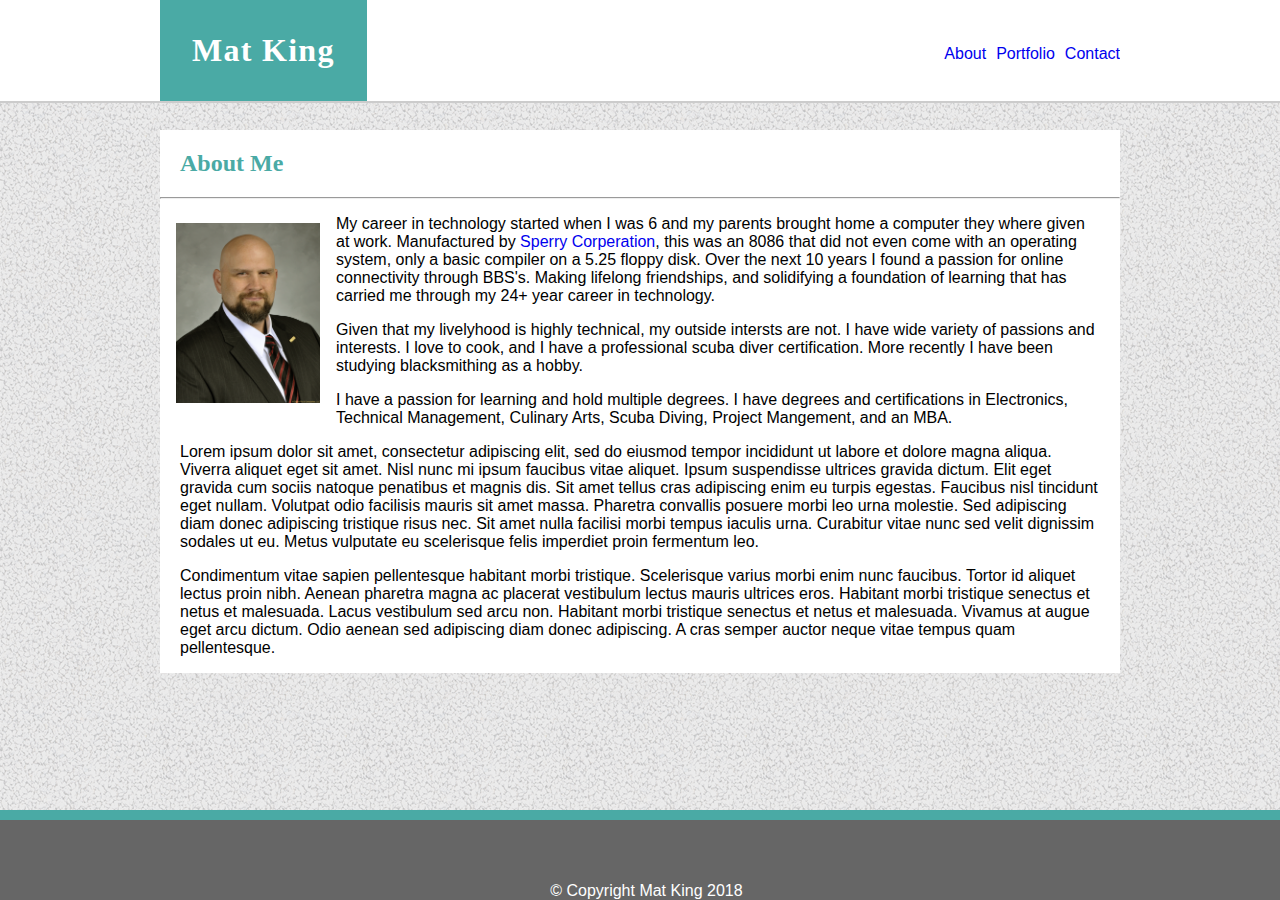
==== index.html @ 25542016 "Initial Load of Profile" ====
<!DOCTYPE html>
<html lang="en-us">

<head>
    <link rel="stylesheet" type="text/css" href="./assets/css/style.css">
    <meta charset="UTF-8">
    <title>My First Page</title>
</head>

<body> 
<header>
        <div class="innerBanner">
            <div class="nameBox">Mat King</div>
            <nav class="menuBox">
                <ul id="menu">
                    <li><a href="index.html">About</a></li>
                    <li><a href="portfolio.html">Portfolio</a></li>
                    <li><a href="contact.html">Contact</a></li>
                </ul>
            </nav>
        </div>

</header>
 
<section class="mainContainer">
    
    <div class="summary">
            <h2 class="greenText">About Me</h2>
            <hr>
            <div class="imageContainer">
                    <img src="./assets/images/profilepic.jpg" height="100%" width="100%">
            </div>
            <p>My career in technology started when I was 6 and my parents brought home a computer they where given at work.  Manufactured by <a href="https://en.wikipedia.org/wiki/Sperry_Corporation">Sperry Corperation</a>, this was an 8086 that did not even come with an operating system, only a basic compiler on a 5.25 floppy disk.  Over the next 10 years I found a passion for online connectivity through BBS's.  Making lifelong friendships, and solidifying a foundation of learning that has carried me through my 24+ year career in technology.</p>
            <p>Given that my livelyhood is highly technical, my outside intersts are not.  I have wide variety of passions and interests.  I love to cook, and I have a professional scuba diver certification. More recently I have been studying blacksmithing as a hobby.</p>
            <p>I have a passion for learning and hold multiple degrees.  I have degrees and certifications in Electronics, Technical Management, Culinary Arts, Scuba Diving, Project Mangement, and an MBA.</p>
            <p>Lorem ipsum dolor sit amet, consectetur adipiscing elit, sed do eiusmod tempor incididunt ut labore et dolore magna aliqua. Viverra aliquet eget sit amet. Nisl nunc mi ipsum faucibus vitae aliquet. Ipsum suspendisse ultrices gravida dictum. Elit eget gravida cum sociis natoque penatibus et magnis dis. Sit amet tellus cras adipiscing enim eu turpis egestas. Faucibus nisl tincidunt eget nullam. Volutpat odio facilisis mauris sit amet massa. Pharetra convallis posuere morbi leo urna molestie. Sed adipiscing diam donec adipiscing tristique risus nec. Sit amet nulla facilisi morbi tempus iaculis urna. Curabitur vitae nunc sed velit dignissim sodales ut eu. Metus vulputate eu scelerisque felis imperdiet proin fermentum leo.</p>
            <p>Condimentum vitae sapien pellentesque habitant morbi tristique. Scelerisque varius morbi enim nunc faucibus. Tortor id aliquet lectus proin nibh. Aenean pharetra magna ac placerat vestibulum lectus mauris ultrices eros. Habitant morbi tristique senectus et netus et malesuada. Lacus vestibulum sed arcu non. Habitant morbi tristique senectus et netus et malesuada. Vivamus at augue eget arcu dictum. Odio aenean sed adipiscing diam donec adipiscing. A cras semper auctor neque vitae tempus quam pellentesque.</p>
        </div>
    
</section>

<footer>
    <div class="footerContainer">
        <div id="footerText">
            &copy; Copyright Mat King 2018
        </div>
    </div>
</footer>

</body>
</html>
---- assets/css/style.css ----
p {
    padding-left: 20px;
    padding-right: 20px;
}

body {
    font-family: 'Arial', 'Helvetica Neue', Helvetica, sans-serif;
    background-image: url("../images/gravel.png");
}

h1, h2, h3, h4, h5, h6 {
	font-family: 'Georgia', Times, 'Times New Roman', serif;
}

.greenText {
    color: #4aaaa5;
    padding-left: 20px;
}

a {
    text-decoration: none;
}

ul {
    list-style-type: none;
    margin: 0;
    padding: 0;
    overflow: hidden;
}

li {
  float:left;
  margin-left:10px;
}
/* Header Styling. */
/* 
Pin Header to top, allow the height to be determined by the largest element (Name or Menu)
Enforce White back ground.
*/
   
header {
    position:fixed;
    width: 100%;
	height: auto;
	border-bottom: 2px solid #cccccc;
    background-color: #ffffff;
    margin-bottom: 2em;
    top: 0px;
    left: 0px;
}

/* Limit banner to match the main section */
header .innerBanner {
	width: 960px;
    margin: 0 auto;
}

/* Format Name Box */
.nameBox {
    display: inline-block;
	font-family: 'Georgia', Times, 'Times New Roman', serif;
	font-weight: bold;
	font-size: 2em;
	letter-spacing: 0.04em;
	background-color: #4aaaa5;
	color: #ffffff;
	padding: 1em;
}

/* Position the menu container */
.menuBox {
     float:right;
}

/* Position Menu within container, and colour */
#menu {
    color: #777777;
    padding-top: 45px;
}

/*** Body Styling ***/

/* Main Container for all pagesIncludes large bottom margin to avoid content being hidden behind footer */
.mainContainer {
    width: 960px;
    overflow: auto;
    margin: 0 auto;
    margin-top: 130px;
    margin-bottom: 130px;
    background: white;
}

/** Styling for About me Page **/

/* Contain Image, float left, and a little padding to stand off a little from the text */
.imageContainer {
    width: 15%;
    float: left;
    padding: 1em;
}

/* Container to hold text. May be unesscary, but good for organization */
.summary {
    width: 100%;
}

/** Styling for Contact form **/

/* Typography for Form */
.contactForm {
    line-height: 1.25em;
    padding-left: 10px;
    padding-bottom: 1em;
}

/* Format input elements*/
.ContactInput {
    width: 95%;
    padding: 12px 20px;
}

/* format background of submit button */
.contactButton {
    background-color: #4aaaa5;
}

/* Styling for Portfolio Box */
.portfolioBox {
    width: 250px;
    height: auto;
    overflow:auto;
    float:left;
    margin: 10px;
}

.portfolioLabel {
    float:left;
    background-color: #4aaaa5;
    color: white;
    width:100%;
    position: relative;
    bottom: 42px;
    text-align: center;
    line-height: 10%;
}

#porfolioContainer {
    width: 75%;
    height:auto;
}

/** Footer Style **/

/* Fix Footer to bottom of browser window, */
.footerContainer {
    width: 100%;
    background: #666666;
    text-align: center;
    position: fixed;
    bottom: 0;
    left: 0;
    height: 80px;
    border-top: 10px solid #4aaaa5;
}

/* Text cented by having it take 33% of the room and starting 33% to the right. */
#footerText {
    color:white;
    position: absolute;
    bottom: 0px;
    width: 33%;
    right: 33%;
}
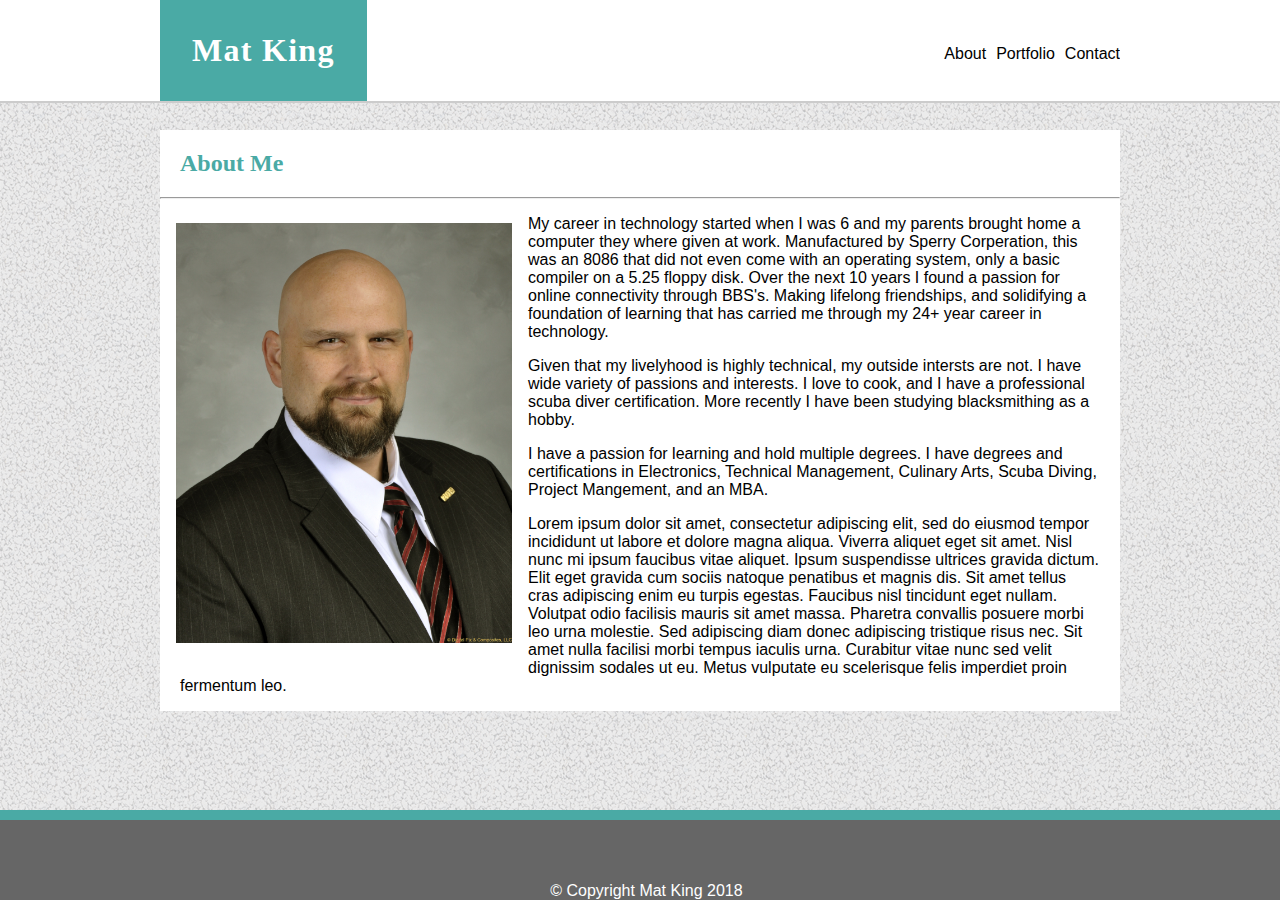
==== commit 6228495d: "almost done" ====
--- a/index.html
+++ b/index.html
@@ -4,6 +4,7 @@
 <head>
     <link rel="stylesheet" type="text/css" href="./assets/css/style.css">
     <meta charset="UTF-8">
+    <meta name="viewport"> <!-- content="width=device-width, initial-scale=1"> -->
     <title>My First Page</title>
 </head>
 
@@ -34,7 +35,6 @@
             <p>Given that my livelyhood is highly technical, my outside intersts are not.  I have wide variety of passions and interests.  I love to cook, and I have a professional scuba diver certification. More recently I have been studying blacksmithing as a hobby.</p>
             <p>I have a passion for learning and hold multiple degrees.  I have degrees and certifications in Electronics, Technical Management, Culinary Arts, Scuba Diving, Project Mangement, and an MBA.</p>
             <p>Lorem ipsum dolor sit amet, consectetur adipiscing elit, sed do eiusmod tempor incididunt ut labore et dolore magna aliqua. Viverra aliquet eget sit amet. Nisl nunc mi ipsum faucibus vitae aliquet. Ipsum suspendisse ultrices gravida dictum. Elit eget gravida cum sociis natoque penatibus et magnis dis. Sit amet tellus cras adipiscing enim eu turpis egestas. Faucibus nisl tincidunt eget nullam. Volutpat odio facilisis mauris sit amet massa. Pharetra convallis posuere morbi leo urna molestie. Sed adipiscing diam donec adipiscing tristique risus nec. Sit amet nulla facilisi morbi tempus iaculis urna. Curabitur vitae nunc sed velit dignissim sodales ut eu. Metus vulputate eu scelerisque felis imperdiet proin fermentum leo.</p>
-            <p>Condimentum vitae sapien pellentesque habitant morbi tristique. Scelerisque varius morbi enim nunc faucibus. Tortor id aliquet lectus proin nibh. Aenean pharetra magna ac placerat vestibulum lectus mauris ultrices eros. Habitant morbi tristique senectus et netus et malesuada. Lacus vestibulum sed arcu non. Habitant morbi tristique senectus et netus et malesuada. Vivamus at augue eget arcu dictum. Odio aenean sed adipiscing diam donec adipiscing. A cras semper auctor neque vitae tempus quam pellentesque.</p>
         </div>
     
 </section>
--- a/assets/css/style.css
+++ b/assets/css/style.css
@@ -19,6 +19,10 @@
 
 a {
     text-decoration: none;
+    color: black;
+}
+a:hover {
+    font-weight: bold;
 }
 
 ul {
@@ -64,7 +68,8 @@
 	letter-spacing: 0.04em;
 	background-color: #4aaaa5;
 	color: #ffffff;
-	padding: 1em;
+    padding: 1em;
+    float:left;
 }
 
 /* Position the menu container */
@@ -94,7 +99,7 @@
 
 /* Contain Image, float left, and a little padding to stand off a little from the text */
 .imageContainer {
-    width: 15%;
+    width: 35%;
     float: left;
     padding: 1em;
 }
@@ -171,3 +176,113 @@
     width: 33%;
     right: 33%;
 }
+/* Media Query Section */
+
+
+
+
+/* `980px`, `768px` and `640px` */
+
+@media screen and (max-width: 980px) {
+
+/* Limit banner to match the main section */
+    header .innerBanner {
+        width: 700px;
+    }
+
+    /*** Body Styling ***/
+
+    /* Main Container for all pagesIncludes large bottom margin to avoid content being hidden behind footer */
+    .mainContainer {
+        width: 700px;
+    }
+
+    /** Styling for About me Page **/
+
+    /* Contain Image, float left, and a little padding to stand off a little from the text */
+    .imageContainer {
+        width: 25%;
+    }
+
+    /* Container to hold text. May be unesscary, but good for organization */
+    .summary {
+        width: 100%;
+    }
+
+    /** Styling for Contact form **/
+
+    /* Format input elements*/
+    .ContactInput {
+        width: 90%;
+    }
+
+    /* Styling for Portfolio Box */
+    .portfolioBox {
+        width: 200px;
+    }
+}
+@media screen and (max-width: 768px) {
+    /* Limit banner to match the main section */
+    header .innerBanner {
+        width: 550px;
+    }
+    .mainContainer {
+        width: 550px;
+    }
+    .imageContainer {
+        width: 90%;
+        overflow:auto;
+    }
+    .portfolioBox {
+        width: 100%;
+    }    
+    #porfolioContainer {
+        width: 80%;
+        margin: auto;
+    }
+}
+@media screen and (max-width: 640px) {
+        /* Limit banner to match the main section */
+        header .innerBanner {
+            width: 100%;
+        }
+        .nameBox {
+            width: 100%;
+            height: 10px;
+            text-align: center;
+            padding: 1em;
+        }
+        .menuBox {
+            content: "";
+            clear: both;
+            display: table;
+            width: 100%;
+            /* position: relative; */
+            /* left: 36%; */
+            background-color: #666666;
+            color: white;
+        }
+        
+        .menuBox a {
+            color: white;
+        }
+        #menu {
+            margin-left: 38%;
+            padding-top: 0px;    
+        }
+        .mainContainer {
+            width: 500px;
+        }
+        .imageContainer {
+            width: 90%;
+            overflow:auto;
+        }
+        .portfolioBox {
+            width: 100%;
+        }    
+        #porfolioContainer {
+            width: 80%;
+            margin: auto;
+        }
+    }
+}